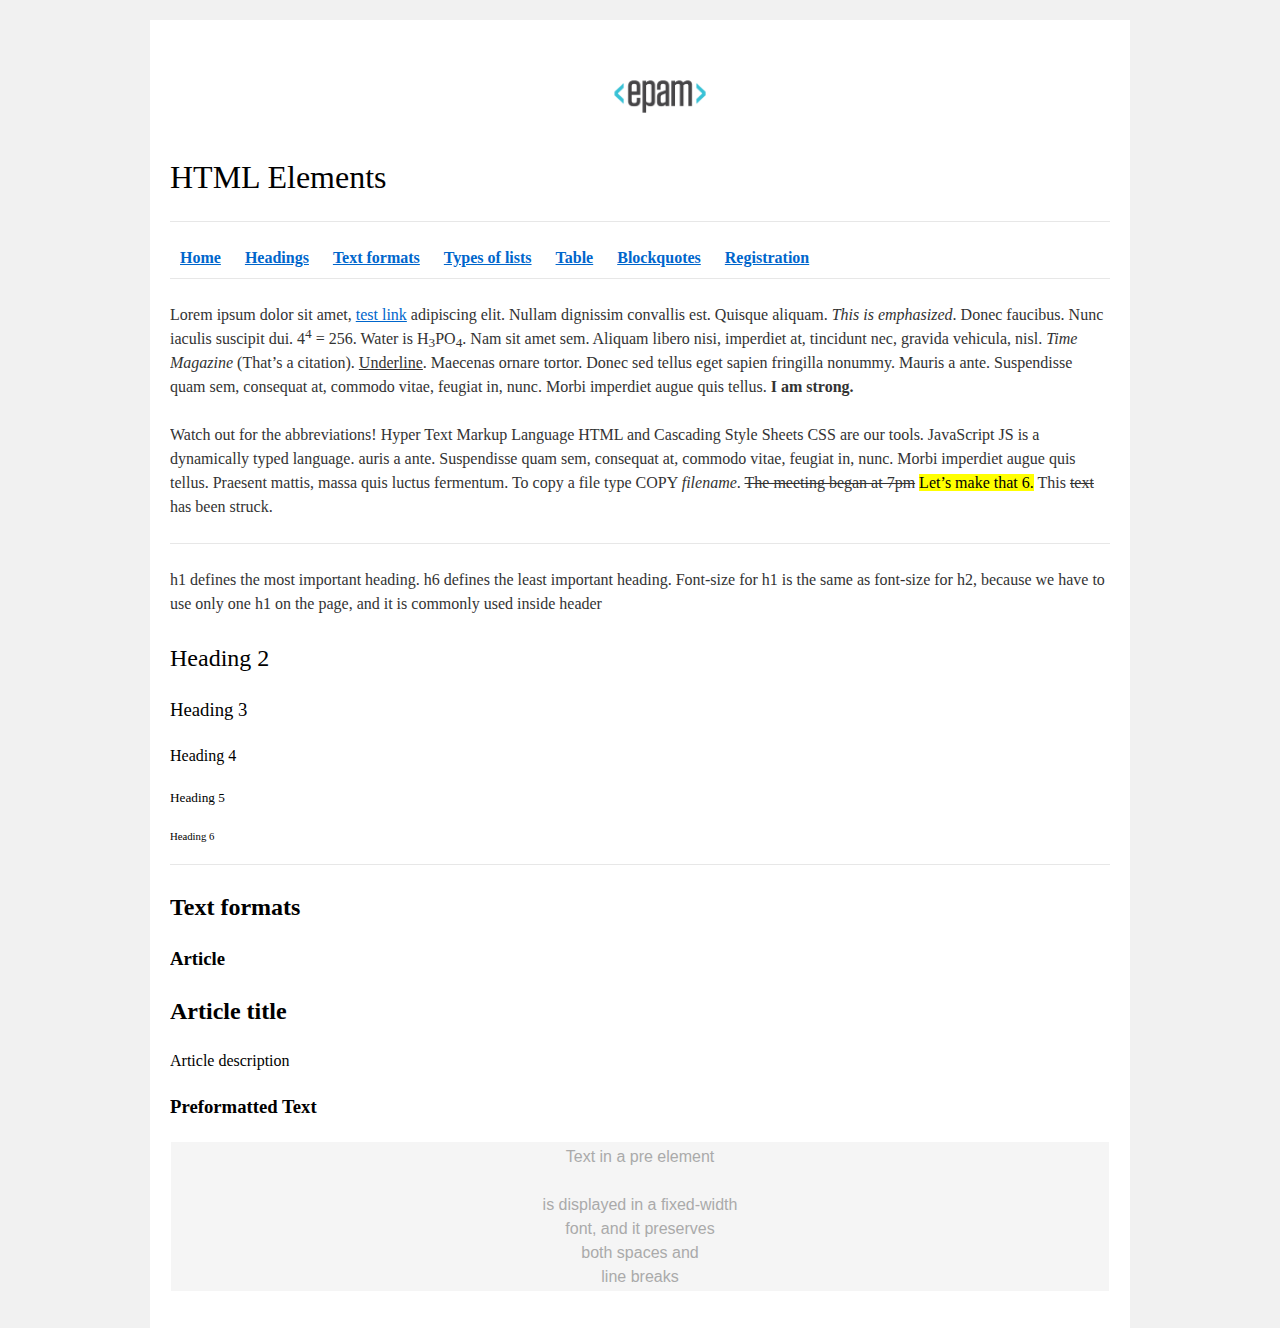
==== FL12_HW1/homework/index.html @ ebae424d "first draw" ====
<!DOCTYPE html>
<html lang="en">

<head>
  <meta charset="utf-8">
  <title>HTML Basics</title>
  <link rel="stylesheet" href="style.css">
</head>

<body>
  <div id="wrapper">
    <div id="main">
      <div id="container">
        <div id="content" role="main">
          <!-- TODO: Content goes here -->

          <a href="http://www.epam.com/">
            <img src="logo.png" alt="logo.png" />
          </a>
          <h1>HTML Elements</h1>
          
          <nav>
              <hr/>
                <a href="#"><strong>Home</strong></a>
                <a href="#"><strong>Headings</strong></a>
                <a href="#"><strong>Text formats</strong></a>
                <a href="#"><strong>Types of lists</strong></a>
                <a href="#"><strong>Table</strong></a>
                <a href="#"><strong>Blockquotes</strong></a>
                <a href="#"><strong>Registration</strong></a>
                <hr/>
              </nav>
        <p>Lorem ipsum dolor sit amet, <a href=#>test link</a> adipiscing elit.
          Nullam dignissim convallis est. Quisque aliquam.
          <i> This is emphasized</i>. Donec faucibus. Nunc iaculis suscipit dui. 4<sup>4</sup> = 256. Water is H<sub>3</sub>PO<sub>4</sub>.
          Nam sit amet sem. Aliquam libero nisi, imperdiet at, tincidunt nec, gravida vehicula, nisl. <i>Time Magazine</i>
          (That’s a citation). <u>Underline</u>.
          Maecenas ornare tortor. Donec sed tellus eget sapien fringilla nonummy. Mauris a ante. Suspendisse quam sem, consequat at, commodo vitae, feugiat in, nunc. Morbi imperdiet augue quis tellus. <strong>I am strong.</strong></p>

          <p>
          Watch out for the abbreviations!
          Hyper Text Markup Language HTML and
          Cascading Style Sheets CSS
          are our tools.
          JavaScript JS
          is a dynamically typed language.
          auris a ante. Suspendisse quam sem, consequat at, commodo vitae, feugiat in, nunc. Morbi imperdiet augue quis tellus. Praesent mattis, massa quis luctus fermentum. To copy a file type
          COPY
          <i>filename</i>.
          <del>The meeting began at 7pm</del>
          <mark>Let’s make that 6.</mark>
          This <del>text</del> has been struck.
          </p>
          <hr/>
        <p>h1 defines the most important heading. h6 defines the least important heading. Font-size for h1 is the same as font-size for h2, because we have to use only one h1 on the page, and it is commonly used inside header</p>

          <h2>Heading 2</h2>
          <h3>Heading 3</h3>
          <h4>Heading 4</h4>
          <h5>Heading 5</h5>
          <h6>Heading 6</h6>
          <hr/>

          <h2><strong>Text formats</strong></h2>
          <h3><strong>Article</strong></h3>
          <h2><strong>Article title</strong></h2>
          <h4>Article description</h4>
          <h3><strong>Preformatted Text</strong></h3>

          <div id=wp-calendar>
            <table>
              <thead></thead>
            <tbody style="background-color: red;">
               <td>
               <p>Text
                  in a pre element</p>
                  is displayed in a fixed-width</br>
                  font, and it preserves</br>
                  both           spaces and</br>
                  line breaks</td>
              
            </tbody>
          </table>
          </div>

        </div>
      </div>
    </div>
  </div>
</body>

</html>
---- FL12_HW1/homework/style.css ----
html,
body,
div,
span,
applet,
object,
iframe,
h1,
h2,
h3,
h4,
h5,
h6,
p,
blockquote,
pre,
a,
abbr,
acronym,
address,
big,
cite,
code,
del,
dfn,
em,
font,
img,
ins,
kbd,
q,
s,
samp,
small,
strike,
strong,
sub,
sup,
tt,
var,
b,
u,
i,
center,
dl,
dt,
dd,
ol,
ul,
li,
fieldset,
form,
label,
legend,
table,
caption,
tbody,
tfoot,
thead,
tr,
th,
td {
    background: transparent;
    border: 0;
    margin: 0;
    padding: 0;
    vertical-align: baseline
}

body {
    line-height: 1
}

h1,
h2,
h3,
h4,
h5,
h6 {
    clear: both;
    font-weight: normal
}

ol,
ul {
    list-style: none
}

blockquote {
    quotes: none
}

blockquote:before,
blockquote:after {
    content: '';
    content: none
}

del {
    text-decoration: line-through
}

table {
    border-collapse: collapse;
    border-spacing: 0
}

a img {
    border: 0
}

#container {
    float: left;
    margin: 0 -240px 0 0;
    width: 100%
}

#primary,
#secondary {
    float: right;
    overflow: hidden;
    width: 220px
}

#secondary {
    clear: right
}

#footer {
    clear: both;
    width: 100%
}

.one-column #content {
    margin: 0 auto;
    width: 640px
}

.single-attachment #content {
    margin: 0 auto;
    width: 900px
}

body,
input,
textarea,
.page-title span,
.pingback a.url {
    font-family: Georgia, "Bitstream Charter", serif
}

h3#comments-title,
h3#reply-title,
#access .menu,
#access div.menu ul,
#cancel-comment-reply-link,
.form-allowed-tags,
#site-info,
#site-title,
#wp-calendar,
.comment-meta,
.comment-body tr th,
.comment-body thead th,
.entry-content label,
.entry-content tr th,
.entry-content thead th,
.entry-meta,
.entry-title,
.entry-utility,
#respond label,
.navigation,
.page-title,
.pingback p,
.reply,
.widget-title,
.wp-caption-text {
    font-family: "Helvetica Neue", Arial, Helvetica, "Nimbus Sans L", sans-serif
}

input[type="submit"] {
    font-family: "Helvetica Neue", Arial, Helvetica, "Nimbus Sans L", sans-serif
}

pre {
    font-family: "Courier 10 Pitch", Courier, monospace
}

code {
    font-family: Monaco, Consolas, "Andale Mono", "DejaVu Sans Mono", monospace
}

#access .menu-header,
div.menu,
#colophon,
#branding,
#main,
#wrapper {
    margin: 0 auto;
    width: 940px
}

#wrapper {
    background: #fff;
    margin-top: 20px;
    padding: 0 20px
}

#footer-widget-area {
    overflow: hidden
}

#footer-widget-area .widget-area {
    float: left;
    margin-right: 20px;
    width: 220px
}

#footer-widget-area #fourth {
    margin-right: 0
}

#site-info {
    float: left;
    font-size: 14px;
    font-weight: bold;
    width: 700px
}

#site-generator {
    float: right;
    width: 220px
}

body {
    background: #f1f1f1
}

body,
input,
textarea {
    color: #666;
    font-size: 12px;
    line-height: 18px
}

hr {
    background-color: #e7e7e7;
    border: 0;
    clear: both;
    height: 1px;
    margin-bottom: 18px
}

p {
    margin-bottom: 18px
}

ul {
    list-style: square;
    margin: 0 0 18px 1.5em
}

ol {
    list-style: decimal;
    margin: 0 0 18px 1.5em
}

ol ol {
    list-style: upper-alpha
}

ol ol ol {
    list-style: lower-roman
}

ol ol ol ol {
    list-style: lower-alpha
}

ul ul,
ol ol,
ul ol,
ol ul {
    margin-bottom: 0
}

dl {
    margin: 0 0 24px 0
}

dt {
    font-weight: bold
}

dd {
    margin-bottom: 18px
}

strong {
    font-weight: bold
}

cite,
em,
i {
    font-style: italic
}

big {
    font-size: 131.25%
}

ins {
    background: #ffc;
    text-decoration: none
}

blockquote {
    font-style: italic;
    padding: 0 3em
}

blockquote cite,
blockquote em,
blockquote i {
    font-style: normal
}

pre {
    background: #f7f7f7;
    color: #222;
    line-height: 18px;
    margin-bottom: 18px;
    overflow: auto;
    padding: 1.5em
}

abbr,
acronym {
    cursor: help
}

sup,
sub {
    height: 0;
    line-height: 1;
    position: relative;
    vertical-align: baseline
}

sup {
    bottom: 1ex
}

sub {
    top: .5ex
}

small {
    font-size: smaller
}

input {
    margin-bottom: 10px
}

input[type="text"],
input[type="password"],
input[type="email"],
input[type="url"],
input[type="number"],
textarea {
    background: #f9f9f9;
    border: 1px solid #ccc;
    box-shadow: inset 1px 1px 1px rgba(0, 0, 0, 0.1);
    -moz-box-shadow: inset 1px 1px 1px rgba(0, 0, 0, 0.1);
    -webkit-box-shadow: inset 1px 1px 1px rgba(0, 0, 0, 0.1);
    padding: 2px
}

a:link {
    color: #06c
}

a:visited {
    color: #743399
}

a:active,
a:hover {
    color: #ff4b33
}

.screen-reader-text {
    clip: rect(1px, 1px, 1px, 1px);
    overflow: hidden;
    position: absolute !important;
    height: 1px;
    width: 1px
}

#header {
    padding: 30px 0 0 0
}

#site-title {
    float: left;
    font-size: 30px;
    line-height: 36px;
    margin: 0 0 18px 0;
    width: 700px
}

#site-title a {
    color: #000;
    font-weight: bold;
    text-decoration: none
}

#site-description {
    color: #000;
    clear: right;
    float: right;
    font-style: italic;
    margin: 15px 0 18px 0;
    opacity: .65;
    width: 220px
}

#branding img {
    border-top: 4px solid #000;
    border-bottom: 1px solid #000;
    display: block;
    float: left
}

#access {
    background: #000;
    display: block;
    float: left;
    margin: 0 auto;
    width: 940px
}

#access .menu-header,
div.menu {
    font-size: 13px;
    margin-left: 12px;
    width: 928px
}

#access .menu-header ul,
div.menu ul {
    list-style: none;
    margin: 0
}

#access .menu-header li,
div.menu li {
    float: left;
    position: relative
}

#access a {
    color: #aaa;
    display: block;
    line-height: 38px;
    padding: 0 10px;
    text-decoration: none
}

#access ul ul {
    box-shadow: 0 3px 3px rgba(0, 0, 0, 0.2);
    -moz-box-shadow: 0 3px 3px rgba(0, 0, 0, 0.2);
    -webkit-box-shadow: 0 3px 3px rgba(0, 0, 0, 0.2);
    display: none;
    position: absolute;
    top: 38px;
    left: 0;
    float: left;
    width: 180px;
    z-index: 99999
}

#access ul ul li {
    min-width: 180px
}

#access ul ul ul {
    left: 100%;
    top: 0
}

#access ul ul a {
    background: #333;
    line-height: 1em;
    padding: 10px;
    width: 160px;
    height: auto
}

#access li:hover>a,
#access ul ul:hover>a {
    background: #333;
    color: #fff
}

#access ul li:hover>ul {
    display: block
}

#access ul li.current_page_item>a,
#access ul li.current_page_ancestor>a,
#access ul li.current-menu-ancestor>a,
#access ul li.current-menu-item>a,
#access ul li.current-menu-parent>a {
    color: #fff
}

* html #access ul li.current_page_item a,
* html #access ul li.current_page_ancestor a,
* html #access ul li.current-menu-ancestor a,
* html #access ul li.current-menu-item a,
* html #access ul li.current-menu-parent a,
* html #access ul li a:hover {
    color: #fff
}

#main {
    clear: both;
    overflow: hidden;
    padding: 40px 0 0 0
}

#content {
    margin-bottom: 36px
}

#content,
#content input,
#content textarea {
    color: #333;
    font-size: 16px;
    line-height: 24px
}

#content p,
#content ul,
#content ol,
#content dd,
#content pre,
#content hr {
    margin-bottom: 24px
}

#content ul ul,
#content ol ol,
#content ul ol,
#content ol ul {
    margin-bottom: 0
}

#content pre,
#content kbd,
#content tt,
#content var {
    font-size: 15px;
    line-height: 21px
}

#content code {
    font-size: 13px
}

#content dt,
#content th {
    color: #000
}

#content h1,
#content h2,
#content h3,
#content h4,
#content h5,
#content h6 {
    color: #000;
    line-height: 1.5em;
    margin: 0 0 20px 0
}

#content table {
    border: 1px solid #e7e7e7;
    margin: 0 -1px 24px 0;
    text-align: left;
    width: 100%
}

#content tr th,
#content thead th {
    color: #777;
    font-size: 12px;
    font-weight: bold;
    line-height: 18px;
    padding: 9px 24px;
    border-right: 1px solid #e7e7e7
}

#content tr td {
    border-top: 1px solid #e7e7e7;
    padding: 6px 24px;
    border-right: 1px solid #e7e7e7
}

#content tr.odd td {
    background: #f2f7fc
}

.hentry {
    margin: 0 0 48px 0
}

.home .sticky {
    background: #f2f7fc;
    border-top: 4px solid #000;
    margin-left: -20px;
    margin-right: -20px;
    padding: 18px 20px
}

.single .hentry {
    margin: 0 0 36px 0
}

.page-title {
    color: #000;
    font-size: 14px;
    font-weight: bold;
    margin: 0 0 36px 0
}

.page-title span {
    color: #333;
    font-size: 16px;
    font-style: italic;
    font-weight: normal
}

.page-title a:link,
.page-title a:visited {
    color: #777;
    text-decoration: none
}

.page-title a:active,
.page-title a:hover {
    color: #ff4b33
}

#content .entry-title {
    color: #000;
    font-size: 21px;
    font-weight: bold;
    line-height: 1.3em;
    margin-bottom: 0
}

.entry-title a:link,
.entry-title a:visited {
    color: #000;
    text-decoration: none
}

.entry-title a:active,
.entry-title a:hover {
    color: #ff4b33
}

.entry-meta {
    color: #777;
    font-size: 12px
}

.entry-meta abbr,
.entry-utility abbr {
    border: 0
}

.entry-meta abbr:hover,
.entry-utility abbr:hover {
    border-bottom: 1px dotted #666
}

.single-author .by-author {
    position: absolute !important;
    clip: rect(1px 1px 1px 1px);
    clip: rect(1px, 1px, 1px, 1px)
}

.entry-content,
.entry-summary {
    clear: both;
    padding: 12px 0 0 0
}

.entry-content .more-link {
    white-space: nowrap
}

#content .entry-summary p:last-child {
    margin-bottom: 12px
}

.entry-content fieldset {
    border: 1px solid #e7e7e7;
    margin: 0 0 24px 0;
    padding: 24px
}

.entry-content fieldset legend {
    background: #fff;
    color: #000;
    font-weight: bold;
    padding: 0 24px
}

.entry-content input {
    margin: 0 0 24px 0
}

.entry-content input.file,
.entry-content input.button {
    margin-right: 24px
}

.entry-content label {
    color: #777;
    font-size: 12px
}

.entry-content select {
    margin: 0 0 24px 0
}

.entry-content sup,
.entry-content sub {
    font-size: 10px
}

.entry-content blockquote.left {
    float: left;
    margin-left: 0;
    margin-right: 24px;
    text-align: right;
    width: 33%
}

.entry-content blockquote.right {
    float: right;
    margin-left: 24px;
    margin-right: 0;
    text-align: left;
    width: 33%
}

.page-link {
    clear: both;
    color: #000;
    font-weight: bold;
    line-height: 48px;
    word-spacing: .5em
}

.page-link a:link,
.page-link a:visited {
    background: #f1f1f1;
    color: #333;
    font-weight: normal;
    padding: .5em .75em;
    text-decoration: none
}

.home .sticky .page-link a {
    background: #d9e8f7
}

.page-link a:active,
.page-link a:hover {
    color: #ff4b33
}

body.page .edit-link {
    clear: both;
    display: block
}

#entry-author-info {
    background: #f2f7fc;
    border-top: 4px solid #000;
    clear: both;
    font-size: 14px;
    line-height: 20px;
    margin: 24px 0;
    overflow: hidden;
    padding: 18px 20px
}

#entry-author-info #author-avatar {
    background: #fff;
    border: 1px solid #e7e7e7;
    float: left;
    height: 60px;
    margin: 0 -104px 0 0;
    padding: 11px
}

#entry-author-info #author-description {
    float: left;
    margin: 0 0 0 104px
}

#entry-author-info h2 {
    color: #000;
    font-size: 100%;
    font-weight: bold;
    margin-bottom: 0
}

.entry-utility {
    clear: both;
    color: #777;
    font-size: 12px;
    line-height: 18px
}

.entry-meta a,
.entry-utility a {
    color: #777
}

.entry-meta a:hover,
.entry-utility a:hover {
    color: #ff4b33
}

#content .video-player {
    padding: 0
}

.format-standard .wp-video,
.format-standard .wp-audio-shortcode,
.format-audio .wp-audio-shortcode,
.format-standard .video-player {
    margin-bottom: 24px
}

.home #content .format-aside p,
.home #content .category-asides p {
    font-size: 14px;
    line-height: 20px;
    margin-bottom: 10px;
    margin-top: 0
}

.format-gallery .size-thumbnail img,
.category-gallery .size-thumbnail img {
    border: 10px solid #f1f1f1;
    margin-bottom: 0
}

.format-gallery .gallery-thumb,
.category-gallery .gallery-thumb {
    float: left;
    margin-right: 20px;
    margin-top: -4px
}

.home #content .format-gallery .entry-utility,
.home #content .category-gallery .entry-utility {
    padding-top: 4px
}

.attachment .entry-content .entry-caption {
    font-size: 140%;
    margin-top: 24px
}

.attachment .entry-content .nav-previous a:before {
    content: '\2190\00a0'
}

.attachment .entry-content .nav-next a:after {
    content: '\00a0\2192'
}

#content img.size-auto,
#content img.size-full,
#content img.size-large,
#content img.size-medium,
#content .entry-attachment img,
#content .widget-container img {
    max-width: 100%;
    height: auto
}

#ie8 #content img.size-auto,
#ie8 #content img.size-full,
#ie8 #content img.size-large,
#ie8 #content img.size-medium,
#ie8 #content .entry-attachment img {
    width: auto
}

.alignleft,
img.alignleft {
    display: inline;
    float: left;
    margin-right: 24px;
    margin-top: 4px
}

.alignright,
img.alignright {
    display: inline;
    float: right;
    margin-left: 24px;
    margin-top: 4px
}

.aligncenter,
img.aligncenter {
    clear: both;
    display: block;
    margin-left: auto;
    margin-right: auto
}

img.alignleft,
img.alignright,
img.aligncenter {
    margin-bottom: 12px
}

.wp-caption {
    background: #f1f1f1;
    line-height: 18px;
    margin-bottom: 20px;
    max-width: 100%;
    padding: 4px;
    text-align: center
}

.wp-caption img {
    margin: 5px 5px 0;
    max-width: 622px
}

.wp-caption p.wp-caption-text {
    color: #777;
    font-size: 12px;
    margin: 5px
}

.wp-smiley {
    margin: 0
}

.gallery {
    margin: 0 auto 18px
}

.gallery .gallery-item {
    float: left;
    margin-top: 0;
    text-align: center
}

.gallery-columns-1 .gallery-item {
    width: 100%
}

.gallery-columns-2 .gallery-item {
    width: 50%
}

.gallery-columns-3 .gallery-item {
    width: 33%
}

.gallery-columns-4 .gallery-item {
    width: 25%
}

.gallery-columns-5 .gallery-item {
    width: 20%
}

.gallery-columns-6 .gallery-item {
    width: 16%
}

.gallery-columns-7 .gallery-item {
    width: 14%
}

.gallery-columns-8 .gallery-item {
    width: 12%
}

.gallery-columns-9 .gallery-item {
    width: 11%
}

.gallery-columns-1 img {
    max-width: 620px
}

.gallery-columns-2 img {
    max-width: 288px
}

.gallery-columns-3 img {
    max-width: 177px
}

.gallery-columns-4 img {
    max-width: 122px
}

.gallery-columns-5 img {
    max-width: 88px
}

.gallery-columns-6 img {
    max-width: 66px
}

.gallery-columns-7 img {
    max-width: 50px
}

.gallery-columns-8 img {
    max-width: 39px
}

.gallery-columns-9 img {
    max-width: 29px
}

.gallery-item img {
    height: auto
}

.gallery-columns-2 .attachment-medium {
    max-width: 92%;
    height: auto
}

.gallery-columns-4 .attachment-thumbnail {
    max-width: 84%;
    height: auto
}

.gallery .gallery-caption {
    color: #777;
    font-size: 12px;
    margin: 0 0 12px
}

.gallery dl {
    margin: 0
}

.gallery img {
    border: 10px solid #f1f1f1
}

.gallery br+br {
    display: none
}

#content .entry-attachment img {
    display: block;
    margin: 0 auto
}

.navigation {
    color: #777;
    font-size: 12px;
    line-height: 18px;
    overflow: hidden
}

.navigation a:link,
.navigation a:visited {
    color: #777;
    text-decoration: none
}

.navigation a:active,
.navigation a:hover {
    color: #ff4b33
}

.nav-previous {
    float: left;
    width: 50%
}

.nav-next {
    float: right;
    text-align: right;
    width: 50%
}

#nav-above {
    margin: 0 0 18px 0
}

#nav-above {
    display: none
}

.paged #nav-above,
.single #nav-above {
    display: block
}

#nav-below {
    margin: -18px 0 0 0
}

#comments {
    clear: both
}

#comments .navigation {
    padding: 0 0 18px 0
}

h3#comments-title,
h3#reply-title {
    color: #000;
    font-size: 20px;
    font-weight: bold;
    margin-bottom: 0
}

h3#comments-title {
    padding: 24px 0
}

.commentlist {
    list-style: none;
    margin: 0
}

.commentlist li.comment {
    border-bottom: 1px solid #e7e7e7;
    line-height: 24px;
    margin: 0 0 24px 0;
    padding: 0 0 0 56px;
    position: relative
}

.commentlist li:last-child {
    border-bottom: 0;
    margin-bottom: 0
}

#comments .comment-body ul,
#comments .comment-body ol {
    margin-bottom: 18px
}

#comments .comment-body p:last-child {
    margin-bottom: 6px
}

#comments .comment-body blockquote p:last-child {
    margin-bottom: 24px
}

.commentlist ol {
    list-style: decimal
}

.commentlist .avatar {
    position: absolute;
    top: 4px;
    left: 0
}

.comment-author cite {
    color: #000;
    font-style: normal;
    font-weight: bold
}

.comment-author .says {
    font-style: italic
}

.comment-meta {
    font-size: 12px;
    margin: 0 0 18px 0
}

.comment-meta a:link,
.comment-meta a:visited {
    color: #777;
    text-decoration: none
}

.comment-meta a:active,
.comment-meta a:hover {
    color: #ff4b33
}

.commentlist .bypostauthor>div {
    background: #f2f7fc;
    border-top: 4px solid #000;
    margin-bottom: 10px;
    padding: 10px 0 0 20px
}

.reply {
    font-size: 12px;
    padding: 0 0 24px 0
}

.reply a,
a.comment-edit-link {
    color: #777
}

.reply a:hover,
a.comment-edit-link:hover {
    color: #ff4b33
}

.commentlist .children {
    list-style: none;
    margin: 0
}

.commentlist .children li {
    border: 0;
    margin: 0
}

.nopassword,
.nocomments {
    display: none
}

#comments .pingback {
    border-bottom: 1px solid #e7e7e7;
    margin-bottom: 18px;
    padding-bottom: 18px
}

.commentlist li.comment+li.pingback {
    margin-top: -6px
}

#comments .pingback p {
    color: #777;
    display: block;
    font-size: 12px;
    line-height: 18px;
    margin: 0
}

#comments .pingback .url {
    font-size: 13px;
    font-style: italic
}

input[type="submit"] {
    color: #333
}

form {
    text-align: right
}

input {
    width: 200px
}

#respond {
    border-top: 1px solid #e7e7e7;
    margin: 24px 0;
    overflow: hidden;
    position: relative
}

#respond p {
    margin: 0
}

#respond .comment-notes {
    margin-bottom: 1em
}

.form-allowed-tags {
    line-height: 1em
}

.children #respond {
    margin: 0 48px 0 0
}

h3#reply-title {
    margin: 18px 0
}

#comments-list #respond {
    margin: 0 0 18px 0
}

#comments-list ul #respond {
    margin: 0
}

#cancel-comment-reply-link {
    font-size: 12px;
    font-weight: normal;
    line-height: 18px
}

#respond .required {
    color: #ff4b33;
    font-weight: bold
}

#respond label {
    color: #777;
    font-size: 12px
}

#respond input {
    margin: 0 0 9px;
    width: 98%
}

#respond textarea {
    width: 98%
}

#respond .form-allowed-tags {
    color: #777;
    font-size: 12px;
    line-height: 18px
}

#respond .form-allowed-tags code {
    font-size: 11px
}

#respond .form-submit {
    margin: 12px 0
}

#respond .form-submit input {
    font-size: 14px;
    width: auto
}

.widget-area ul {
    list-style: none;
    margin-left: 0
}

.widget-area ul ul {
    list-style: square;
    margin-left: 1.3em
}

.widget-area select {
    max-width: 100%
}

.widget_search #s {
    width: 60%
}

.widget_search label {
    display: none
}

.widget-container {
    word-wrap: break-word;
    -webkit-hyphens: auto;
    -moz-hyphens: auto;
    hyphens: auto;
    margin: 0 0 18px 0
}

.widget-container .wp-caption img {
    margin: auto
}

.widget-container.widget_image .wp-caption {
    width: auto
}

.widget-container.widget_image .wp-caption img {
    margin-left: -8px
}

.widget-title {
    color: #222;
    font-size: 14px;
    font-weight: bold
}

.widget-area a:link,
.widget-area a:visited {
    text-decoration: none
}

.widget-area a:active,
.widget-area a:hover {
    text-decoration: underline
}

.widget-area .entry-meta {
    font-size: 11px
}

#wp_tag_cloud div {
    line-height: 1.6em
}

#wp-calendar {
    width: 100%
}

#wp-calendar caption {
    color: #222;
    font-size: 14px;
    font-weight: bold;
    padding-bottom: 4px;
    text-align: left
}

#wp-calendar thead {
    font-size: 11px
}

#wp-calendar tbody {
    color: #aaa
}

#wp-calendar tbody td {
    background: #f5f5f5;
    border: 1px solid #fff;
    padding: 3px 0 2px;
    text-align: center
}

#wp-calendar tbody .pad {
    background: 0
}

#wp-calendar tfoot #next {
    text-align: right
}

.widget_rss a.rsswidget {
    color: #000
}

.widget_rss a.rsswidget:hover {
    color: #ff4b33
}

.widget_rss .widget-title img {
    width: 11px;
    height: 11px
}

#main .widget-area ul {
    margin-left: 0;
    padding: 0 20px 0 0
}

#main .widget-area ul ul {
    border: 0;
    margin-left: 1.3em;
    padding: 0
}

#main .widget-container.music-player ul {
    margin: 0
}

#footer {
    margin-bottom: 20px
}

#colophon {
    border-top: 4px solid #000;
    margin-top: -4px;
    overflow: hidden;
    padding: 18px 0
}

#site-info {
    font-weight: bold
}

#site-info a {
    color: #000;
    text-decoration: none
}

#site-generator {
    font-style: italic;
    position: relative
}

#site-generator a {
    background: url(images/wordpress.png) center left no-repeat;
    color: #666;
    display: inline-block;
    line-height: 16px;
    padding-left: 20px;
    text-decoration: none
}

#site-generator a:hover {
    text-decoration: underline
}

img#wpstats {
    display: block;
    margin: 0 auto 10px
}

pre {
    -webkit-text-size-adjust: 140%
}

code {
    -webkit-text-size-adjust: 160%
}

#access,
.entry-meta,
.entry-utility,
.navigation,
.widget-area {
    -webkit-text-size-adjust: 120%
}

#site-description {
    -webkit-text-size-adjust: none
}

@media print {
    body {
        background: none !important
    }

    #wrapper {
        clear: both !important;
        display: block !important;
        float: none !important;
        position: relative !important
    }

    #header {
        border-bottom: 2pt solid #000;
        padding-bottom: 18pt
    }

    #colophon {
        border-top: 2pt solid #000
    }

    #site-title,
    #site-description {
        float: none;
        line-height: 1.4em;
        margin: 0;
        padding: 0
    }

    #site-title {
        font-size: 13pt
    }

    .entry-content {
        font-size: 14pt;
        line-height: 1.6em
    }

    .entry-title {
        font-size: 21pt
    }

    #access,
    #branding img,
    #respond,
    .comment-edit-link,
    .edit-link,
    .navigation,
    .page-link,
    .widget-area {
        display: none !important
    }

    #container,
    #header,
    #footer {
        margin: 0;
        width: 100%
    }

    #content,
    .one-column #content {
        margin: 24pt 0 0;
        width: 100%
    }

    .wp-caption p {
        font-size: 11pt
    }

    #site-info,
    #site-generator {
        float: none;
        width: auto
    }

    #colophon {
        width: auto
    }

    img#wpstats {
        display: none
    }

    #site-generator a {
        margin: 0;
        padding: 0
    }

    #entry-author-info {
        border: 1px solid #e7e7e7
    }

    #main {
        display: inline
    }

    .home .sticky {
        border: 0
    }
}

img {
    width: 140px;
    vertical-align: middle;
    display: block;
    margin: 0 auto;
    margin-left: calc(50% - 50px);
    margin-bottom: 20px
}

nav>a {
    padding: 10px;
    color: #0279c1
}

nav>a b:hover {
    color: #00527a
}

nav>a:visited {
    color: #0279c1
}

article {
    padding-left: 10px
}

footer {
    margin-top: 20px;
    padding: 40px 20px;
    text-align: center;
    background: #3333
}
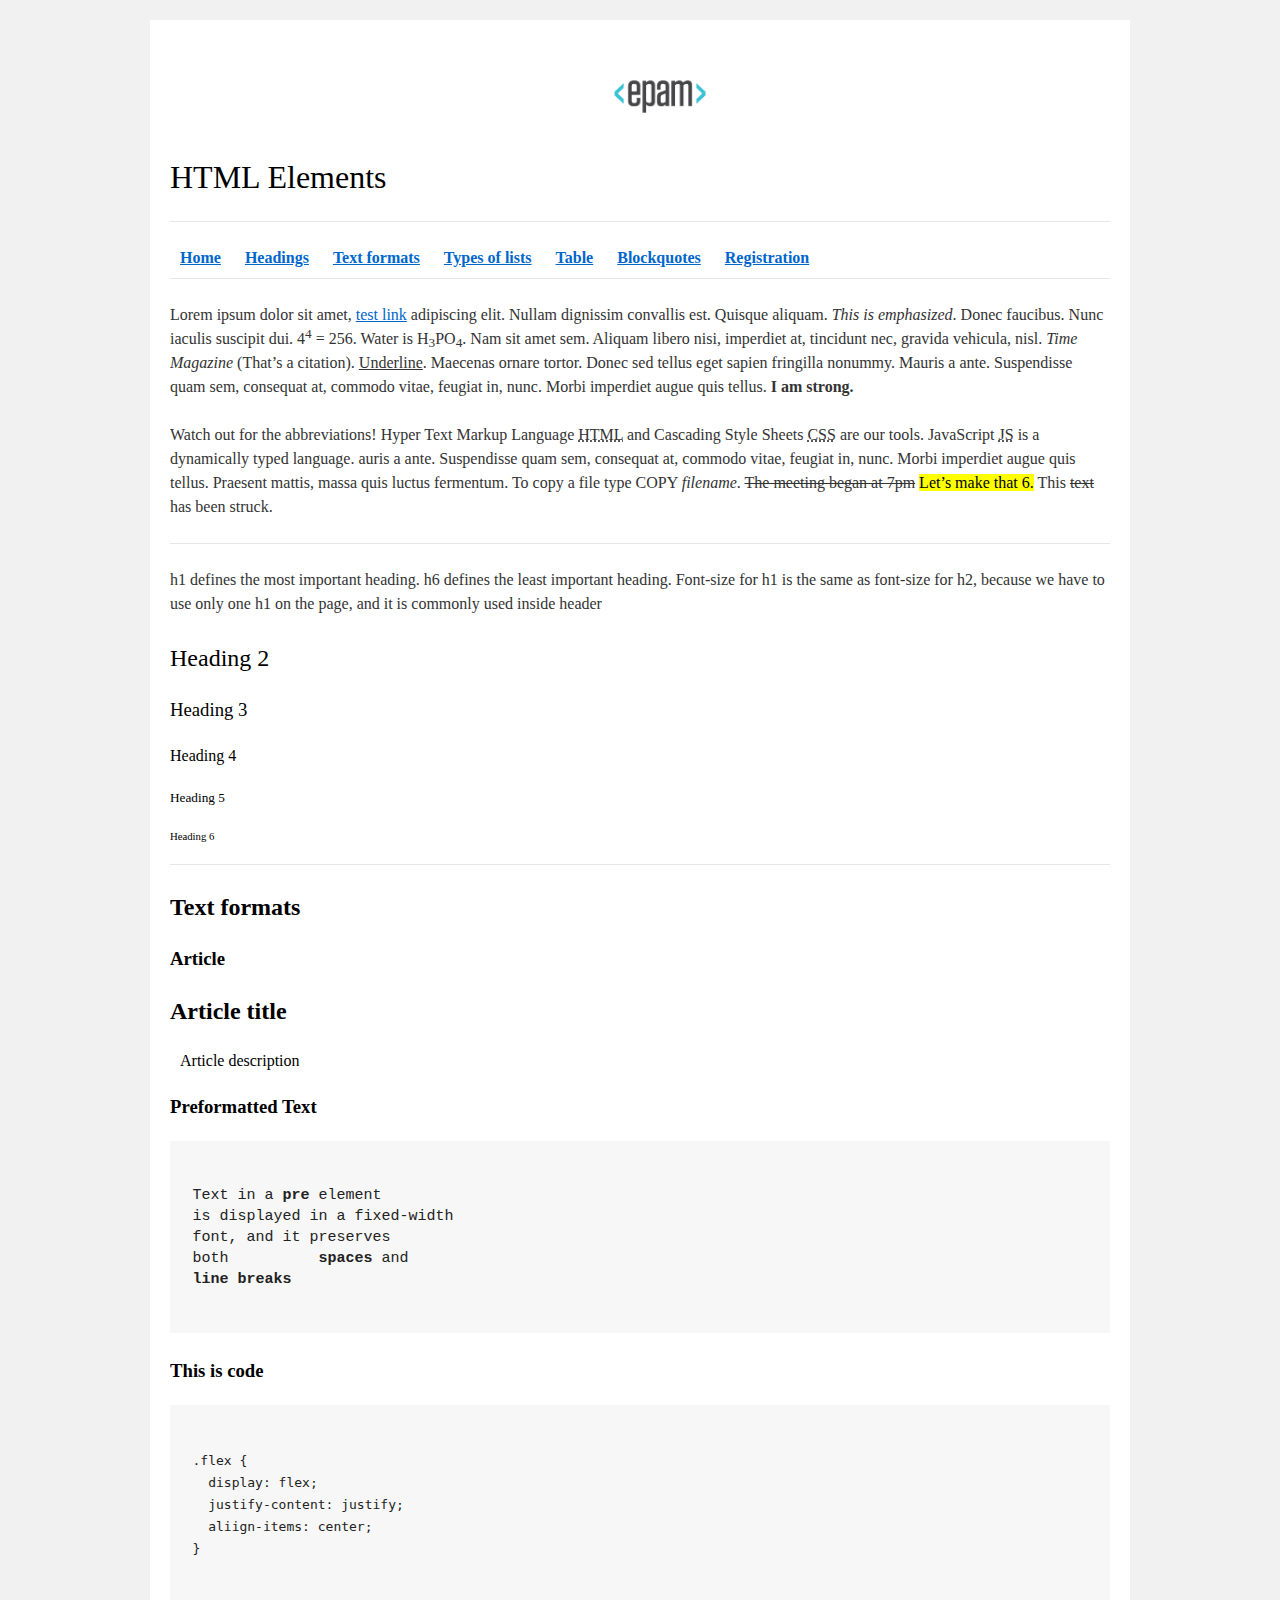
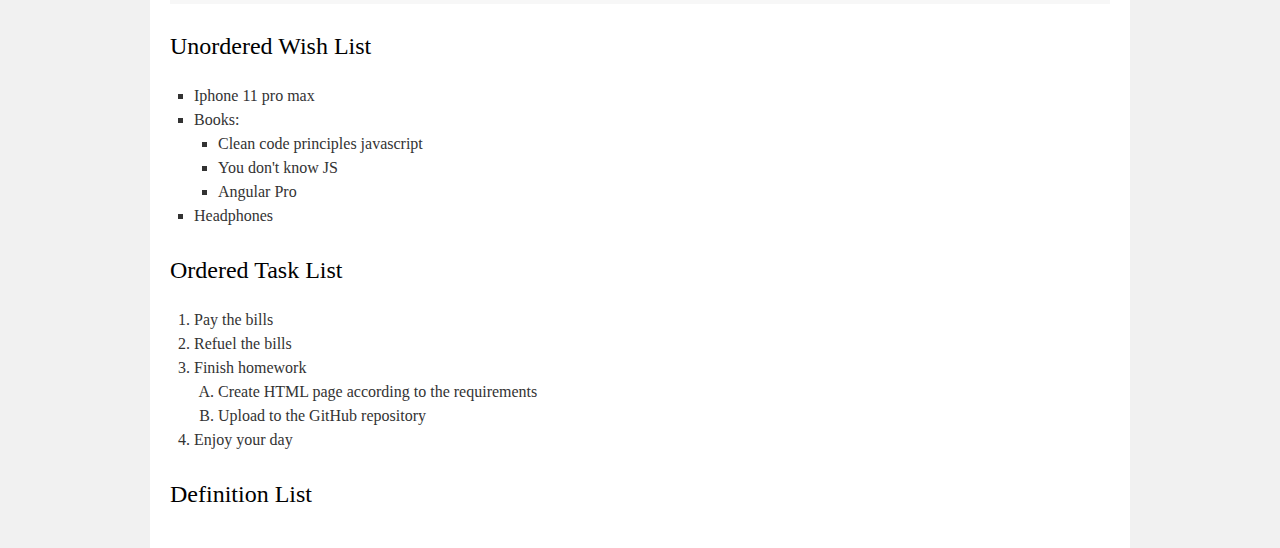
==== commit 52861a1e: "draw number 2" ====
--- a/FL12_HW1/homework/index.html
+++ b/FL12_HW1/homework/index.html
@@ -13,7 +13,7 @@
       <div id="container">
         <div id="content" role="main">
           <!-- TODO: Content goes here -->
-
+          <header>
           <a href="http://www.epam.com/">
             <img src="logo.png" alt="logo.png" />
           </a>
@@ -30,6 +30,7 @@
                 <a href="#"><strong>Registration</strong></a>
                 <hr/>
               </nav>
+            </header>
         <p>Lorem ipsum dolor sit amet, <a href=#>test link</a> adipiscing elit.
           Nullam dignissim convallis est. Quisque aliquam.
           <i> This is emphasized</i>. Donec faucibus. Nunc iaculis suscipit dui. 4<sup>4</sup> = 256. Water is H<sub>3</sub>PO<sub>4</sub>.
@@ -39,10 +40,10 @@
 
           <p>
           Watch out for the abbreviations!
-          Hyper Text Markup Language HTML and
-          Cascading Style Sheets CSS
+          Hyper Text Markup Language <abbr title="Hyper Text Markup Language">HTML</abbr> and
+          Cascading Style Sheets <abbr title="Cascading Style Sheets">CSS</abbr>
           are our tools.
-          JavaScript JS
+          JavaScript <abbr title="JavaScript">JS</abbr>
           is a dynamically typed language.
           auris a ante. Suspendisse quam sem, consequat at, commodo vitae, feugiat in, nunc. Morbi imperdiet augue quis tellus. Praesent mattis, massa quis luctus fermentum. To copy a file type
           COPY
@@ -64,24 +65,53 @@
           <h2><strong>Text formats</strong></h2>
           <h3><strong>Article</strong></h3>
           <h2><strong>Article title</strong></h2>
-          <h4>Article description</h4>
+        <article><h4>Article description</h4></article>
           <h3><strong>Preformatted Text</strong></h3>
 
-          <div id=wp-calendar>
-            <table>
-              <thead></thead>
-            <tbody style="background-color: red;">
-               <td>
-               <p>Text
-                  in a pre element</p>
-                  is displayed in a fixed-width</br>
-                  font, and it preserves</br>
-                  both           spaces and</br>
-                  line breaks</td>
-              
-            </tbody>
-          </table>
-          </div>
+          <pre>   
+Text in a <strong>pre</strong> element
+is displayed in a fixed-width
+font, and it preserves
+both          <strong>spaces</strong> and
+<strong>line breaks</strong>
+          </pre>
+
+          <h3><b>This is code</b></h3>
+           <pre><code>
+.flex {
+  display: flex;
+  justify-content: justify;
+  aliign-items: center;
+}
+           </code></pre>
+
+           <h2>Unordered Wish List</h2>
+           <ul>
+             <li>Iphone 11 pro max</li>
+             <li>Books:
+              <ul>
+             <li>Clean code principles javascript</li>
+             <li>You don't know JS</li>
+             <li>Angular Pro</li>
+             </ul>
+              <li>Headphones</li>
+           </ul>
+
+           <h2>Ordered Task List</h2>
+           <ol>
+             <li>Pay the bills</li>
+             <li>Refuel the bills</li>
+             <li>Finish homework</li>
+             <ol>
+             <li>Create HTML page according to the requirements</li>
+             <li>Upload to the GitHub repository</li>
+            </ol>
+             <li>Enjoy your day</li>
+           </ol>
+
+           <h2>Definition List</h2>
+           
+
 
         </div>
       </div>
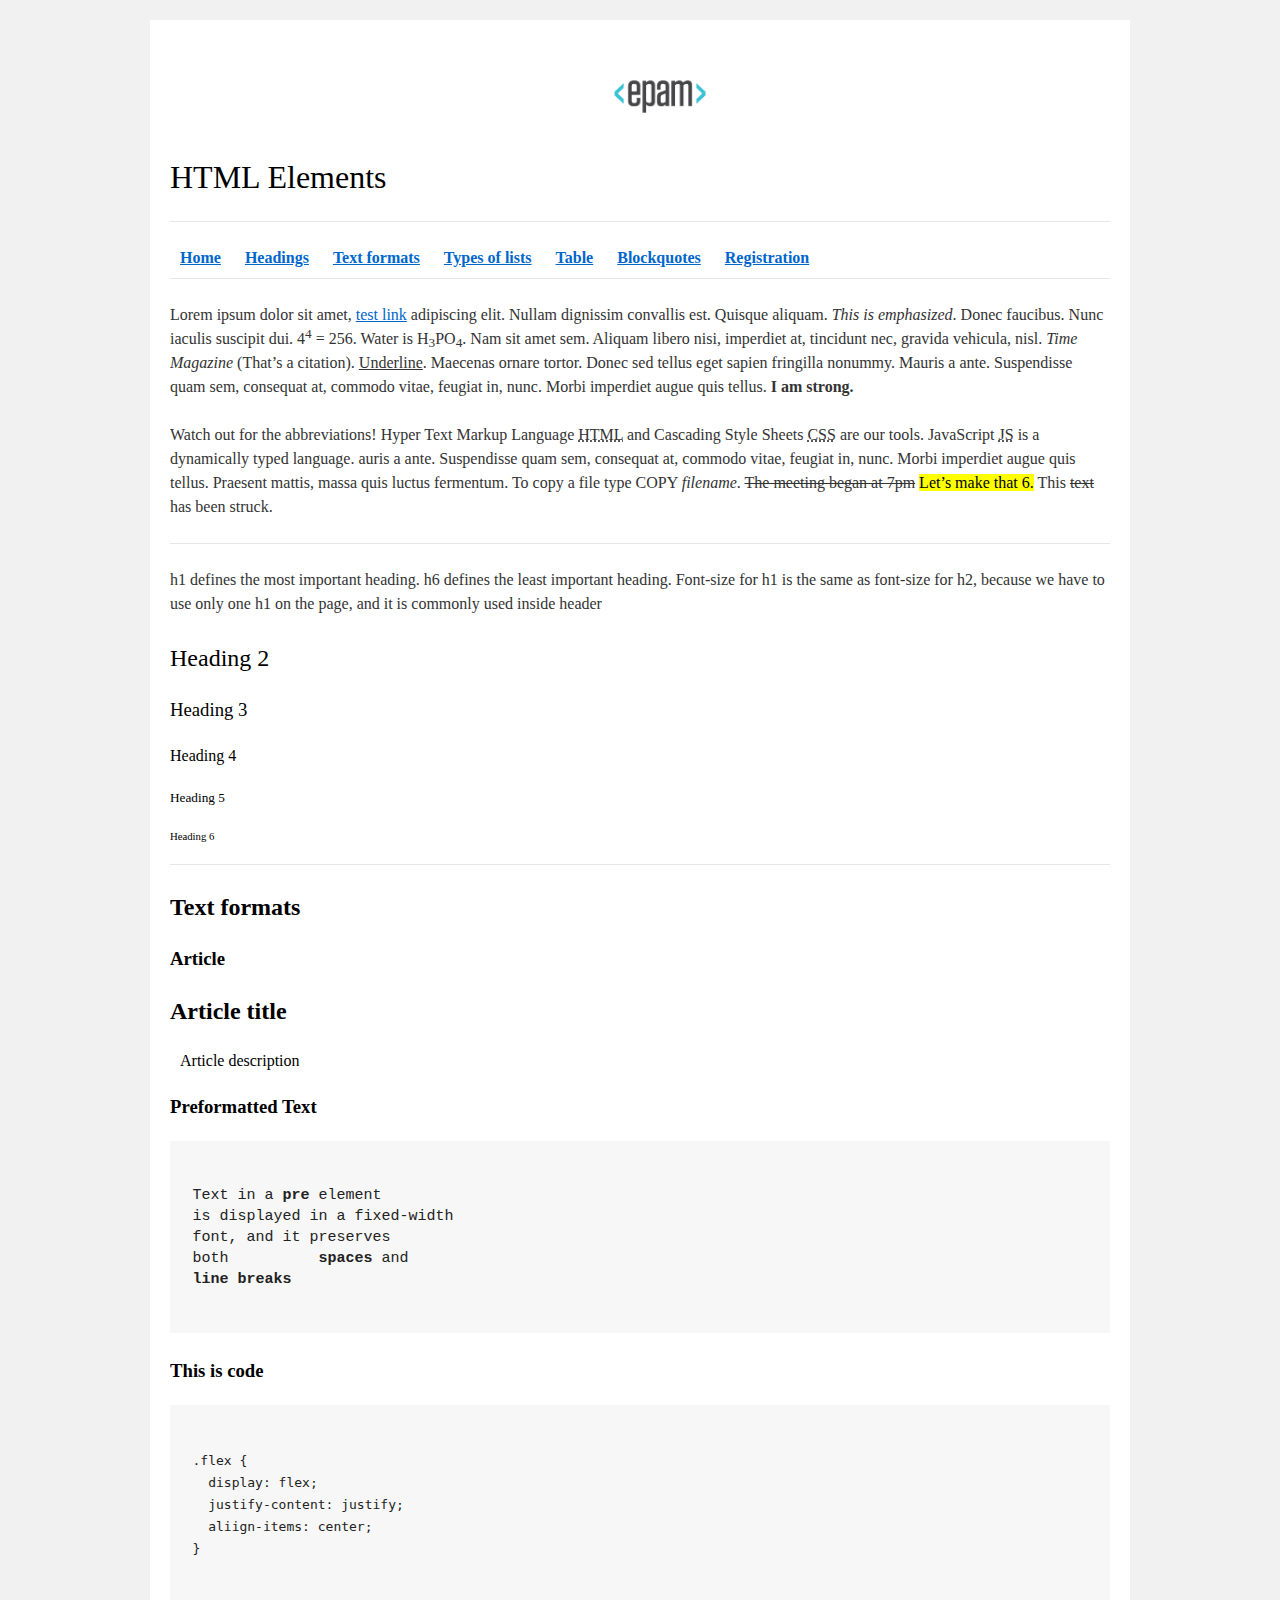
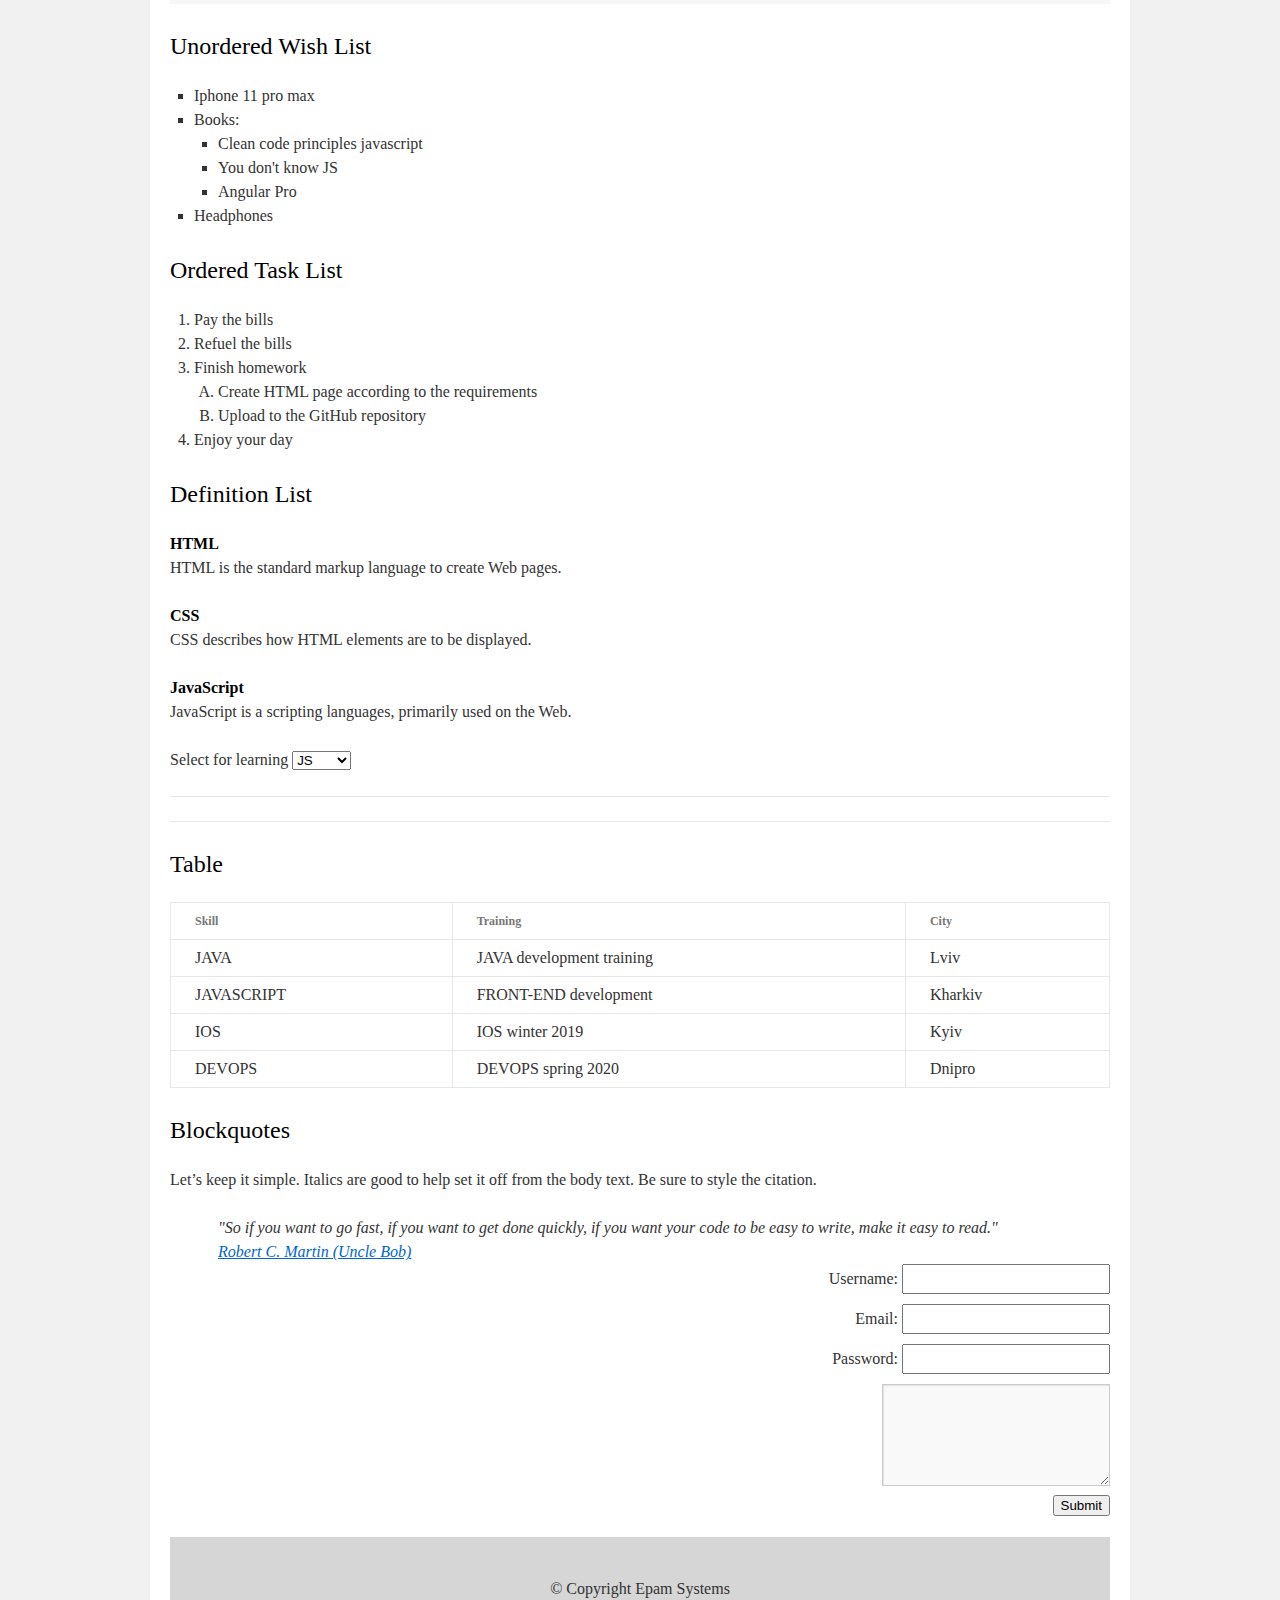
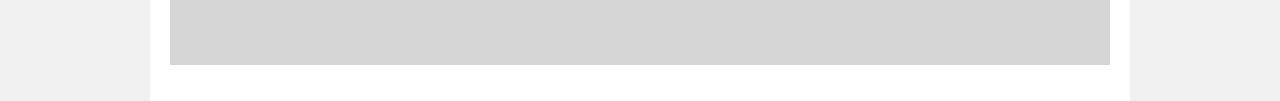
==== commit e0e55bf1: "third commit" ====
--- a/FL12_HW1/homework/index.html
+++ b/FL12_HW1/homework/index.html
@@ -110,13 +110,87 @@
            </ol>
 
            <h2>Definition List</h2>
-           
+           <dl>
+             <dt>HTML</dt>
+              <dd>HTML is the standard markup language to create Web pages.</dd>
+              <dt>CSS</dt>
+              <dd>CSS describes how HTML elements are to be displayed.</dd>
+              <dt>JavaScript</dt>
+              <dd>JavaScript is a scripting languages, primarily used on the Web.</dd>
+           </dl>
 
+           <p>
+            <label>Select for learning</label> <select>
+              <option>JS</option>
+              <option>HTML</option>
+              <option>CSS</option>
+          </select>
+          </p>
+           <hr/>
+           <hr/>
 
+           <h2>Table</h2>
+           <table>
+             <thead>
+               <tr>
+                 <th>Skill</th>
+                 <th>Training</th>
+                 <th>City</th>
+               </tr>
+             </thead>
+             <tbody>
+               <tr>
+                 <td>JAVA</td>
+                 <td>JAVA development training</td>
+                 <td>Lviv</td>
+               </tr>
+               <tr>
+                 <td>JAVASCRIPT</td>
+                 <td>FRONT-END development</td>
+                 <td>Kharkiv</td>
+               </tr>
+               <tr>
+                  <td>IOS</td>
+                  <td>IOS winter 2019</td>
+                  <td>Kyiv</td>
+                </tr>
+                <tr>
+                  <td>DEVOPS</td>
+                  <td>DEVOPS spring 2020</td>
+                  <td>Dnipro</td>
+                </tr>
+             </tbody>
+           </table>
+
+           <h2>Blockquotes</h2>
+           <p>Let’s keep it simple. Italics are good to help set it off from the body text. Be sure to style the citation. </p>
+           <blockquote>
+              "So if you want to go fast, if you want to get done quickly, if you want your code to be easy to write, make it easy to read."</br>
+              <a href="#">Robert C. Martin (Uncle Bob)</a>
+           </blockquote>
+        
+
+          <form>
+            <label for="username">Username:</label>
+            <input id="username">
+        </br>
+        <label for="email">Email:</label>
+        <input id="email">
+    </br>
+    <label for="password">Password:</label>
+    <input id="password">
+</br>
+              <textarea cols="23" rows="4"></textarea>
+</br>
+              <button type="submit">Submit</button>
+      </form>
+      <footer>
+        <p>&copy; Copyright Epam Systems</p>
+      </footer>
+
+          </div>
         </div>
       </div>
     </div>
-  </div>
-</body>
-
+  </body>
 </html>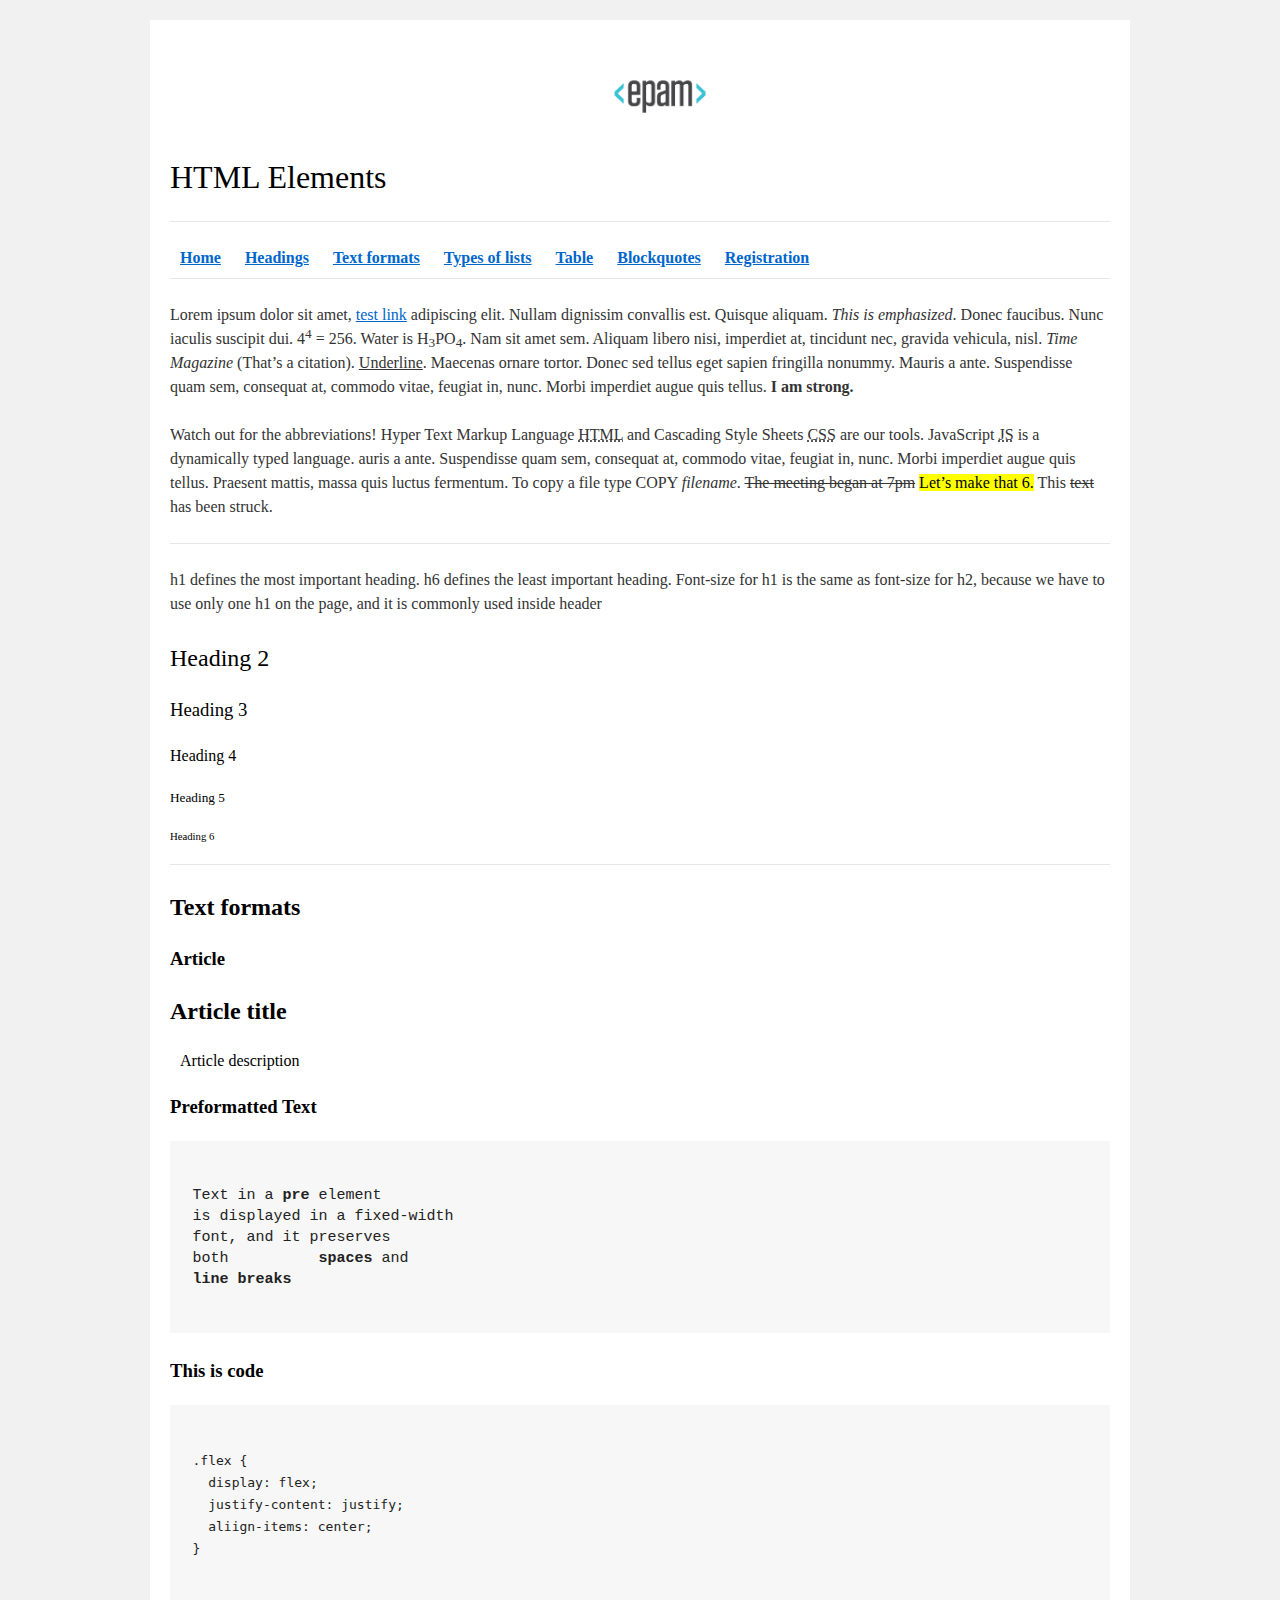
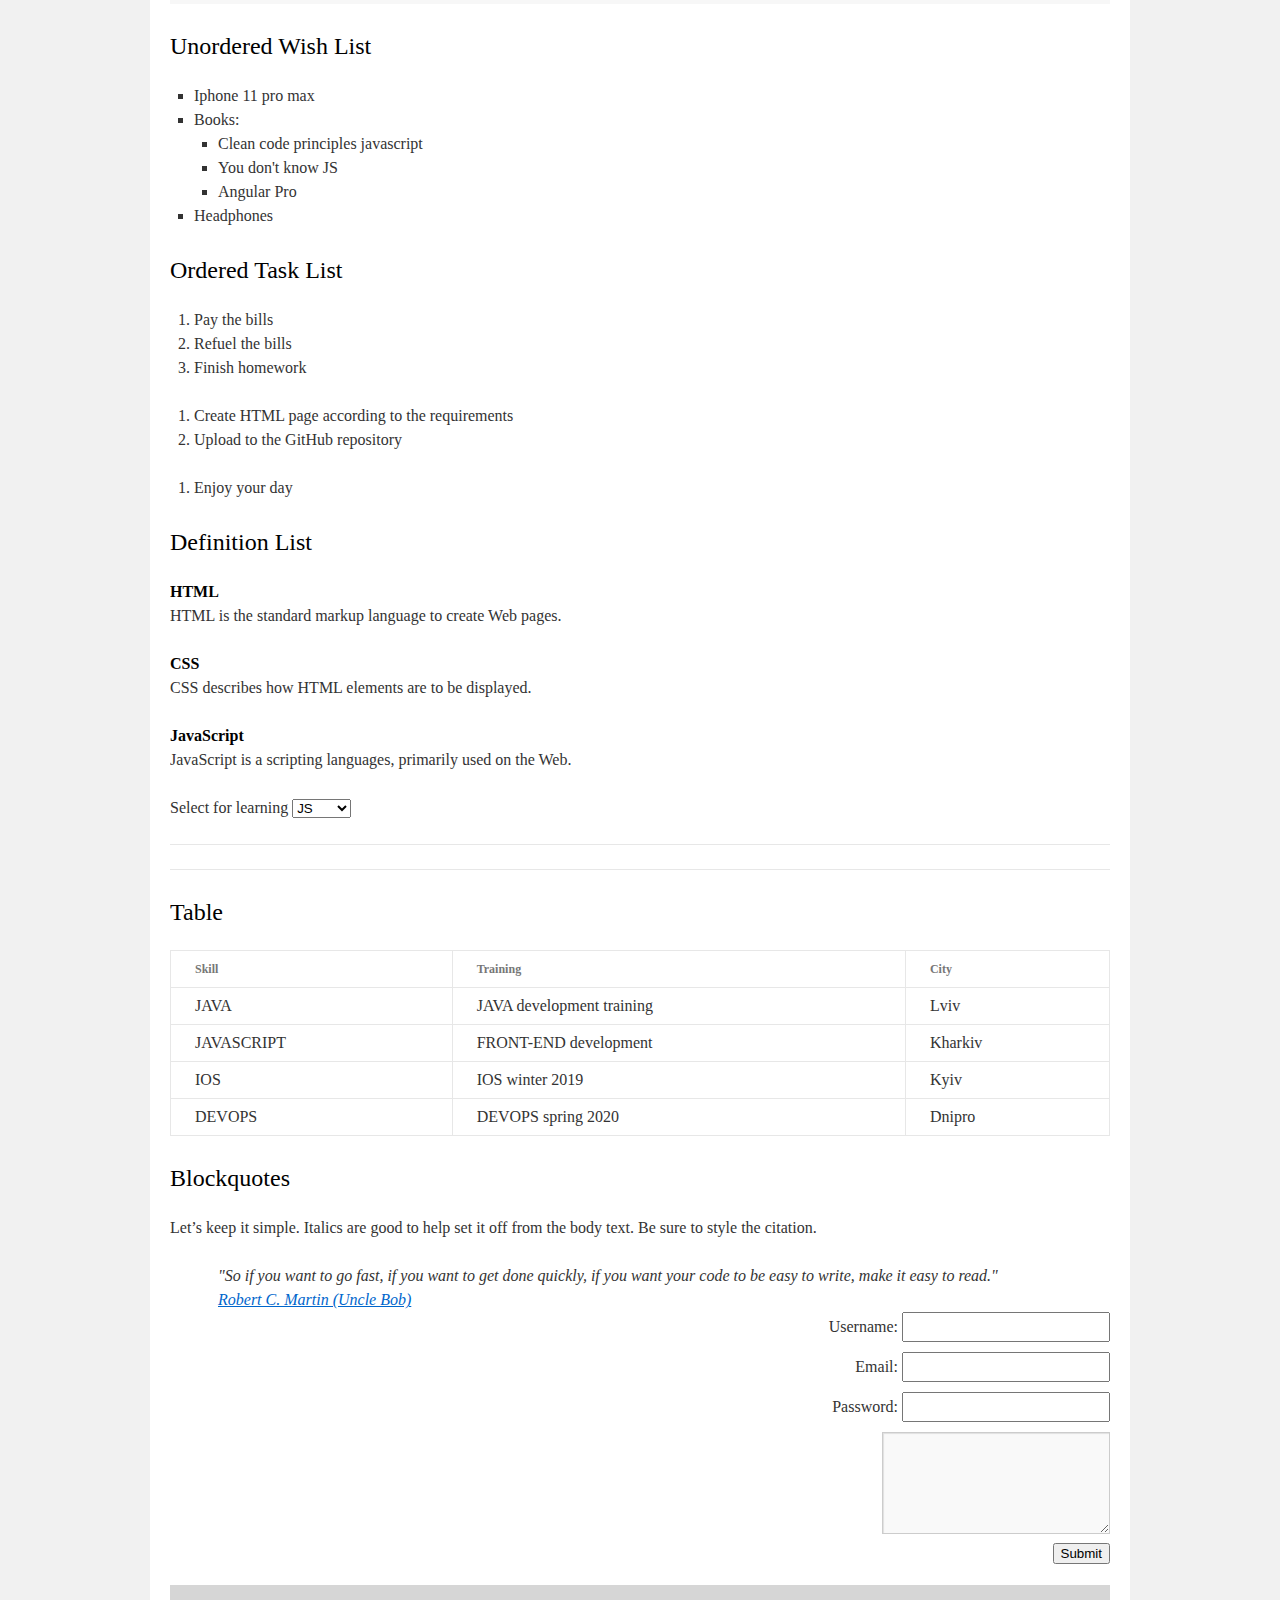
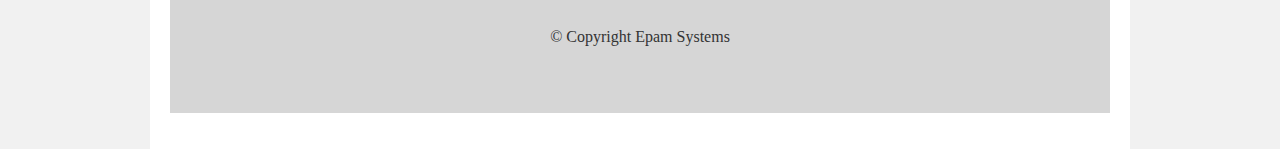
==== commit 403b2f53: "after validator commit" ====
--- a/FL12_HW1/homework/index.html
+++ b/FL12_HW1/homework/index.html
@@ -102,10 +102,12 @@
              <li>Pay the bills</li>
              <li>Refuel the bills</li>
              <li>Finish homework</li>
-             <ol>
+           </ol>
+           <ol>
              <li>Create HTML page according to the requirements</li>
              <li>Upload to the GitHub repository</li>
             </ol>
+            <ol>
              <li>Enjoy your day</li>
            </ol>
 
@@ -165,7 +167,7 @@
            <h2>Blockquotes</h2>
            <p>Let’s keep it simple. Italics are good to help set it off from the body text. Be sure to style the citation. </p>
            <blockquote>
-              "So if you want to go fast, if you want to get done quickly, if you want your code to be easy to write, make it easy to read."</br>
+              "So if you want to go fast, if you want to get done quickly, if you want your code to be easy to write, make it easy to read."<br>
               <a href="#">Robert C. Martin (Uncle Bob)</a>
            </blockquote>
         
@@ -173,15 +175,15 @@
           <form>
             <label for="username">Username:</label>
             <input id="username">
-        </br>
+        <br>
         <label for="email">Email:</label>
         <input id="email">
-    </br>
+    <br>
     <label for="password">Password:</label>
     <input id="password">
-</br>
+<br>
               <textarea cols="23" rows="4"></textarea>
-</br>
+<br>
               <button type="submit">Submit</button>
       </form>
       <footer>
